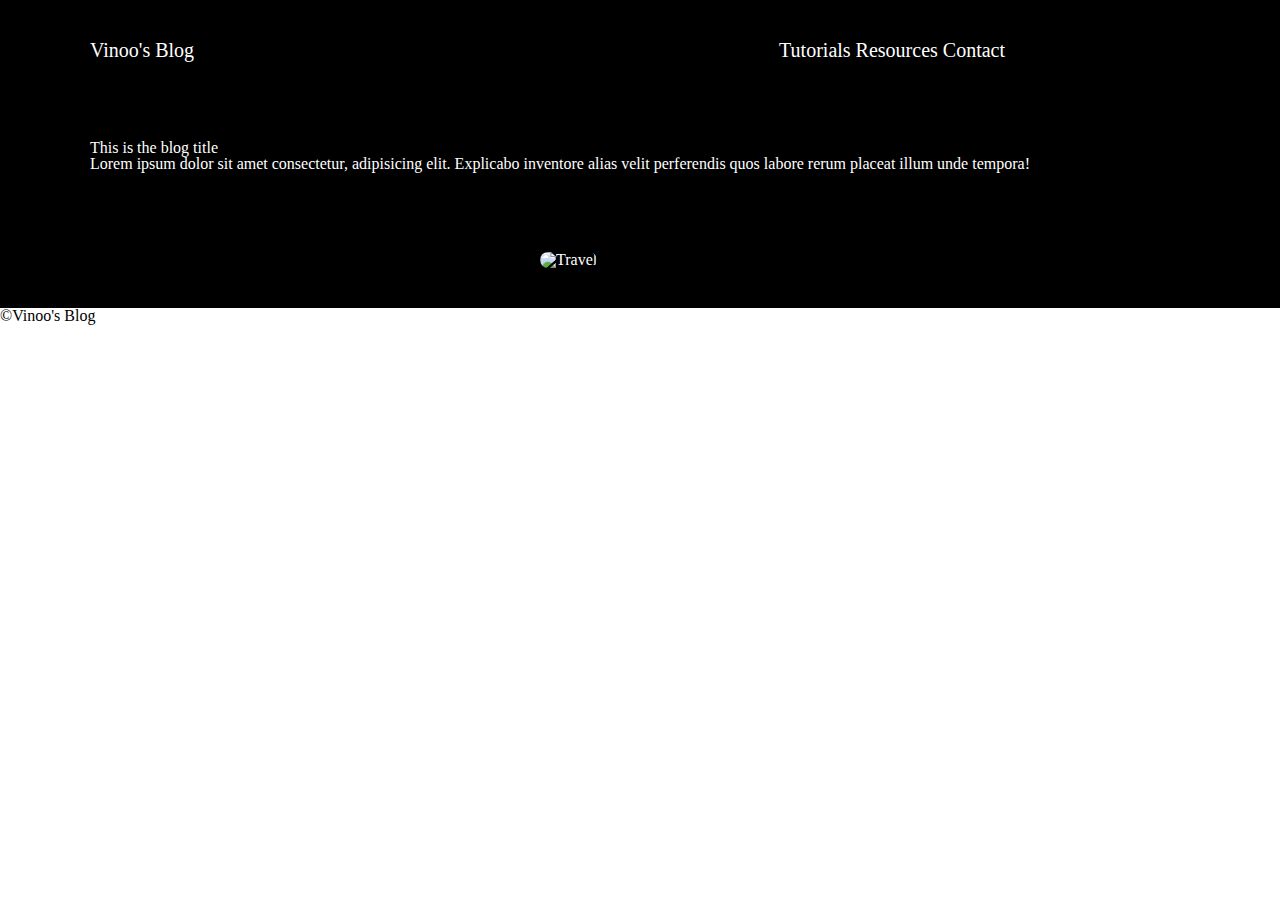
==== block-BHaaax/index.html @ 24686e10 "Positioning Content - Block 2 Exercise" ====
<!DOCTYPE html>
<html lang="en">
<head>
    <meta charset="UTF-8">
    <meta name="viewport" content="width=device-width, initial-scale=1.0">
    <title>Positioning Content - Block 2 Exercise</title>
    <link rel="stylesheet" href="assets/stylesheet/style.css">
</head>
<body>
    <header>
        <aside class="main-header">
            <h1>Vinoo's Blog</h1>
        </aside>
        <section class="navbar">
            <nav>
                <a href="#">Tutorials</a>
                <a href="#">Resources</a>
                <a href="#">Contact</a>
            </nav>
        </section>
    </header>
    <main>
        <section class="blog">
            <article>
                <h2>This is the blog title</h2>
                <p>
                    Lorem ipsum dolor sit amet consectetur, adipisicing elit. Explicabo inventore alias velit perferendis quos labore rerum placeat illum unde tempora!
                </p>
            </article>
        </section>
        <aside class="blog-image">
            <img src="/assets/media/travel.jpg" alt="Travel">
        </aside>
    </main>
    <footer>
        <p>&copy;Vinoo's Blog</p>
    </footer>
</body>
</html>
---- block-BHaaax/assets/stylesheet/style.css ----
/* http://meyerweb.com/eric/tools/css/reset/ 
   v2.0 | 20110126
   License: none (public domain)
*/

html, body, div, span, applet, object, iframe,
h1, h2, h3, h4, h5, h6, p, blockquote, pre,
a, abbr, acronym, address, big, cite, code,
del, dfn, em, img, ins, kbd, q, s, samp,
small, strike, strong, sub, sup, tt, var,
b, u, i, center,
dl, dt, dd, ol, ul, li,
fieldset, form, label, legend,
table, caption, tbody, tfoot, thead, tr, th, td,
article, aside, canvas, details, embed, 
figure, figcaption, footer, header, hgroup, 
menu, nav, output, ruby, section, summary,
time, mark, audio, video {
	margin: 0;
	padding: 0;
	border: 0;
	font-size: 100%;
	font: inherit;
	vertical-align: baseline;
}
/* HTML5 display-role reset for older browsers */
article, aside, details, figcaption, figure, 
footer, header, hgroup, menu, nav, section {
	display: block;
}
body {
	line-height: 1;
}
ol, ul {
	list-style: none;
}
blockquote, q {
	quotes: none;
}
blockquote:before, blockquote:after,
q:before, q:after {
	content: '';
	content: none;
}
table {
	border-collapse: collapse;
	border-spacing: 0;
}

/* Custom Stlying */

* {
    box-sizing: border-box;
}

img {
	width: 300px;
	height: 200px;
	border-radius: 10px;
}

aside.main-header, section.navbar {
	display: inline-block;
	padding: 40px;
}

aside.main-header {
	margin-left: 50px;
}

section.navbar {
	margin-left: 500px;
}

header {
	background-color: black;
	color: white;
	font-size: 20px;
}

a {
	text-decoration: none;
	color: white;
}

main {
	background-color: black;
}

section.blog, aside.blog-image {
	display: inline-block;
	color:white;
	padding: 40px;
}

section.blog {
	margin-left: 50px;
}

aside.blog-image {
	margin-left: 500px;
}
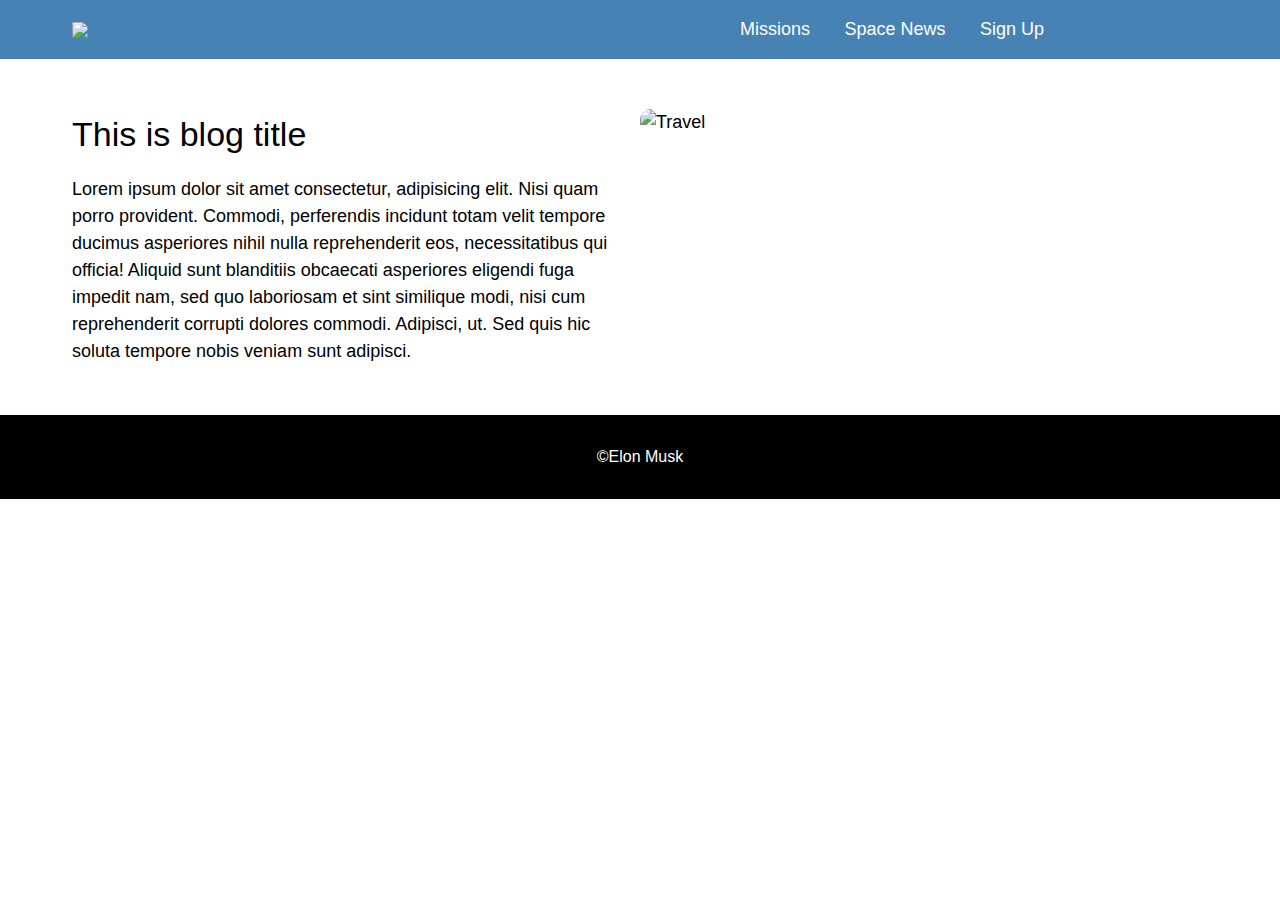
==== commit 7cba1419: "Refactored after feedback" ====
--- a/block-BHaaax/index.html
+++ b/block-BHaaax/index.html
@@ -7,33 +7,35 @@
     <link rel="stylesheet" href="assets/stylesheet/style.css">
 </head>
 <body>
-    <header>
-        <aside class="main-header">
-            <h1>Vinoo's Blog</h1>
-        </aside>
-        <section class="navbar">
-            <nav>
-                <a href="#">Tutorials</a>
-                <a href="#">Resources</a>
-                <a href="#">Contact</a>
+    <header class="header">
+        <div class="container">
+            <a class="logo" href="#">
+                <img src="/assets/media/spacex.png" alt="Brand Logo">
+            </a>
+            <nav class="navbar">
+                <a href="#">Missions</a>
+                <a href="#">Space News</a>
+                <a href="#">Sign Up</a>
             </nav>
-        </section>
+        </div>
     </header>
     <main>
-        <section class="blog">
-            <article>
-                <h2>This is the blog title</h2>
-                <p>
-                    Lorem ipsum dolor sit amet consectetur, adipisicing elit. Explicabo inventore alias velit perferendis quos labore rerum placeat illum unde tempora!
-                </p>
-            </article>
-        </section>
-        <aside class="blog-image">
-            <img src="/assets/media/travel.jpg" alt="Travel">
-        </aside>
+        <article class="blog">
+            <div class="container">
+                <div class="col blog-column">
+                    <h1 class="blog-title">This is blog title</h1>
+                    <p class="blog-content">Lorem ipsum dolor sit amet consectetur, adipisicing elit. Nisi quam porro provident. Commodi, perferendis incidunt totam velit tempore ducimus asperiores nihil nulla reprehenderit eos, necessitatibus qui officia! Aliquid sunt blanditiis obcaecati asperiores eligendi fuga impedit nam, sed quo laboriosam et sint similique modi, nisi cum reprehenderit corrupti dolores commodi. Adipisci, ut. Sed quis hic soluta tempore nobis veniam sunt adipisci.</p>
+                </div>
+                <div class="col">
+                    <img class="blog-image" src="/assets/media/travel.jpg" alt="Travel">
+                </div>
+            </div>
+        </article>
     </main>
-    <footer>
-        <p>&copy;Vinoo's Blog</p>
+    <footer class="footer">
+        <div class="container">
+            <small>&copy;Elon Musk</small>
+        </div>
     </footer>
 </body>
 </html>--- a/block-BHaaax/assets/stylesheet/style.css
+++ b/block-BHaaax/assets/stylesheet/style.css
@@ -47,56 +47,86 @@
 	border-spacing: 0;
 }
 
-/* Custom Stlying */
+/* Custom Styling */
 
-* {
-    box-sizing: border-box;
+*, *::before, *::after {
+	box-sizing: border-box;
 }
 
-img {
-	width: 300px;
-	height: 200px;
+body {
+	font-size: 16px;
+	line-height: 1.5;
+	font-family: -apple-system, BlinkMacSystemFont, 'Segoe UI', Roboto, Oxygen, Ubuntu, Cantarell, 'Open Sans', 'Helvetica Neue', sans-serif;
+}
+
+.container {
+	max-width: 1200px;
+	margin: 0 auto;
+	padding: 0 32px;
+}
+
+.header {
+	font-size: 0;
+	background-color: steelblue;
+	padding: 16px 0;
+}
+
+.logo img {
+	width: 180px;
+}
+
+.logo,
+.navbar {
+	display: inline-block;
+	vertical-align: middle;
+}
+
+.navbar {
+	width: calc(100% - 180px);
+	font-size: 16px;
+	text-align: right;
+}
+
+.navbar a {
+	font-size: 18px;
+	text-decoration: none;
+	color: white;
+	margin-left: 30px;
+}
+
+.blog {
+	font-size: 0;
+	padding: 50px 0;
+}
+
+.blog-image {
+	width: 100%;
 	border-radius: 10px;
 }
 
-aside.main-header, section.navbar {
+.col {
+	width: 50%;
 	display: inline-block;
-	padding: 40px;
+	font-size: 18px;
+	vertical-align: top;
 }
 
-aside.main-header {
-	margin-left: 50px;
+.blog-title {
+	font-size: 34px;
+	margin-bottom: 16px;
 }
 
-section.navbar {
-	margin-left: 500px;
+.blog-content {
+	font-size: 18px;
 }
 
-header {
-	background-color: black;
-	color: white;
-	font-size: 20px;
+.blog-column {
+	padding-right: 30px;
 }
 
-a {
-	text-decoration: none;
+.footer {
+	text-align: center;
+	padding: 30px 0;
 	color: white;
-}
-
-main {
 	background-color: black;
-}
-
-section.blog, aside.blog-image {
-	display: inline-block;
-	color:white;
-	padding: 40px;
-}
-
-section.blog {
-	margin-left: 50px;
-}
-
-aside.blog-image {
-	margin-left: 500px;
 }